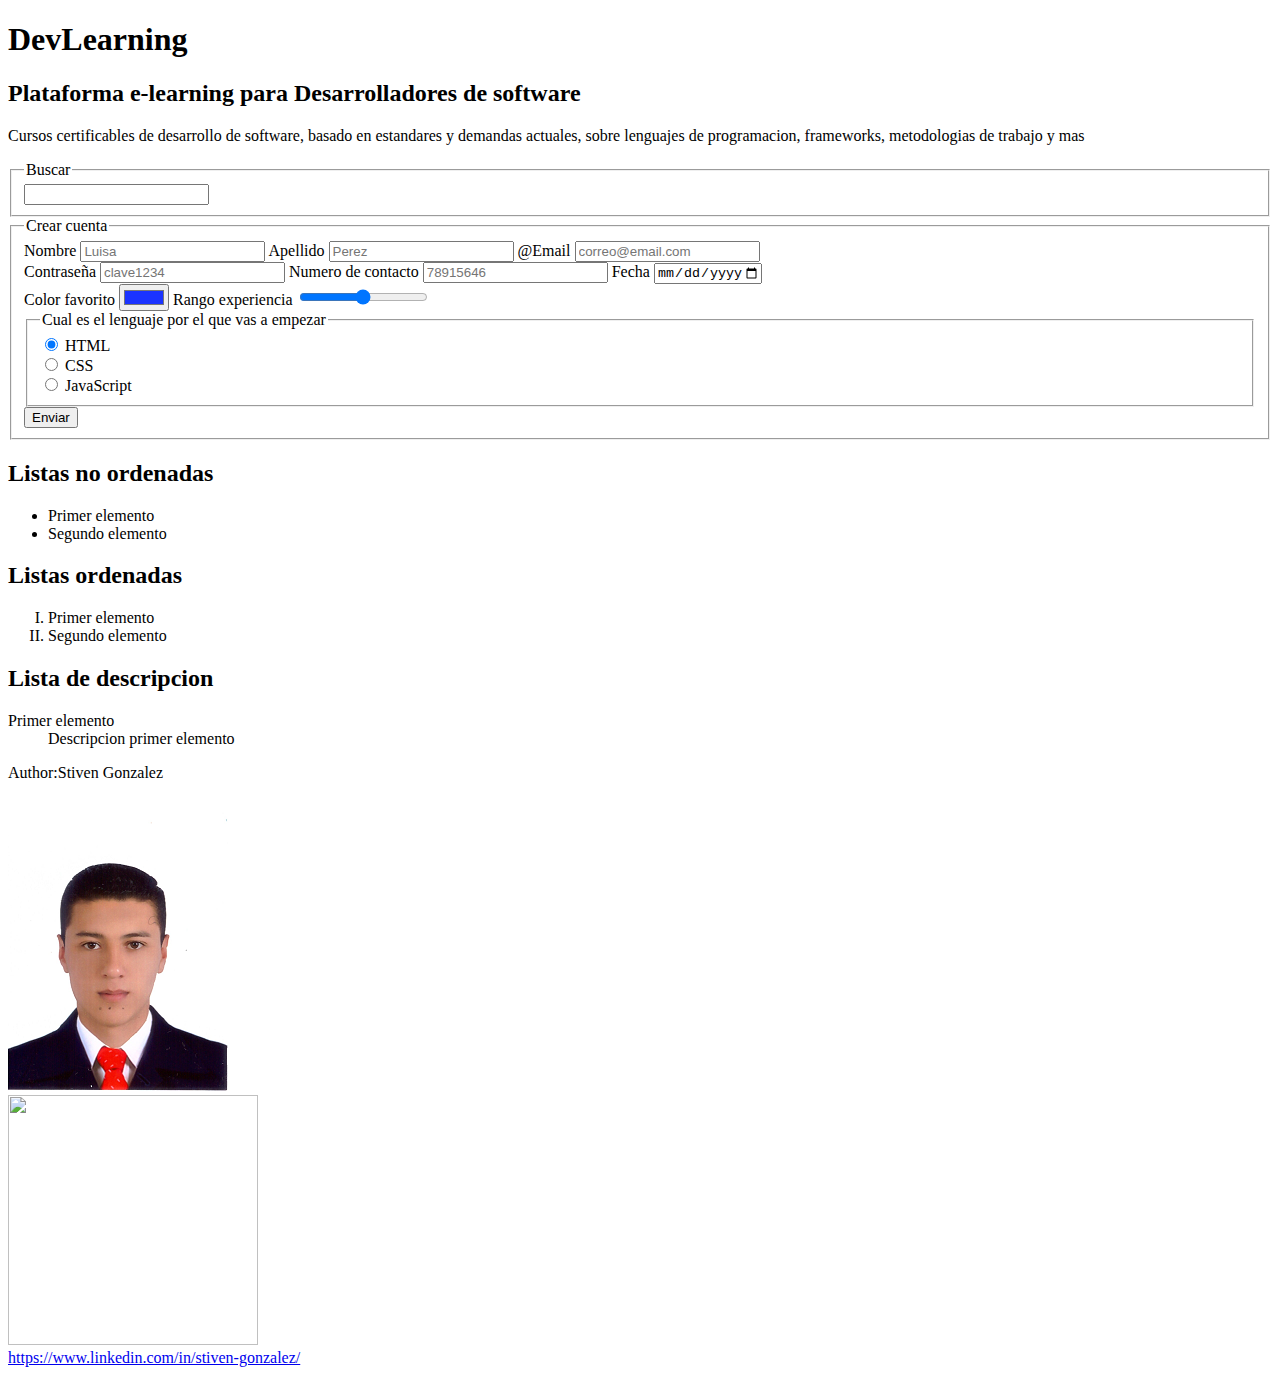
==== index.html @ 88ff90ee "Verificacion estandares html" ====
<!DOCTYPE html>

<html lang=es>

<head>
    <meta charset="UTF-8">
    <title>DevLearning</title>
    <script src="js/data.js"></script>
</head>

<body>
    <header>
        <h1>DevLearning</h1>
        <h2>Plataforma e-learning para Desarrolladores de software</h2>
        <p>Cursos certificables de desarrollo de software, basado en estandares y
            demandas actuales, sobre lenguajes de programacion, frameworks, metodologias de trabajo y mas</p1><br>
    </header>
    <main>
        <article>
            <form>
                <fieldset>
                    <legend>Buscar</legend>
                    <input type="search" id="fbuscar" name="fbuscar" /><br>
                </fieldset>
            </form>
            <form>
                <fieldset>
                    <legend>Crear cuenta</legend>
                    <label for="fnombre">Nombre</label>
                    <input type="text" id="fnombre" name="fnombre" placeholder="Luisa">
                    <label for="fapellido">Apellido</label>
                    <input type="text" id="fapellido" name="fapellido" placeholder="Perez">
                    <label for="femail">@Email</label>
                    <input type="email" id="femail" placeholder="correo@email.com" required /><br>
                    <label for="fpwd">Contraseña</label>
                    <input type="password" name="fpwd" id="fpwd" placeholder="clave1234" pattern=".{6,}" required />
                    <label for="ftel">Numero de contacto</label>
                    <input type="tel" name="ftel" id="ftel" placeholder="78915646" />
                    <label for="fdatetime">Fecha </label>
                    <input type="date" name="fdatetime" id="fdatetime" min="1996-09-21" max="2150-12-12" /><br>
                    <label for="fcolor">Color favorito</label>
                    <input type="color" name="fcolor" id="fcolor" value="#1a33FF" />
                    <label for="frango">Rango experiencia</label>
                    <input type="range" name="frango" id="frango" min="0" max="10" />
                    <fieldset>
                        <legend>Cual es el lenguaje por el que vas a empezar</legend>
                        <input type="radio" id="html" name="fav_languajes" value="HTML" checked>
                        <label for="html">HTML</label><br>
                        <input type="radio" id="css" name="fav_languajes" value="CSS">
                        <label for="css">CSS</label><br>
                        <input type="radio" id="javascript" name="fav_languajes" value="JavaScript">
                        <label for="javascript">JavaScript</label><br>
                    </fieldset>
                    <input type="submit" value="Enviar">
                </fieldset>
            </form>
        </article>
    </main>
    <nav>
        <h2>Listas no ordenadas</h2>
        <ul>
            <li>Primer elemento</li>
            <li>Segundo elemento</li>
        </ul>
    </nav>
    <aside>
        <h2>Listas ordenadas</h2>
        <ol type="I">
            <li>Primer elemento</li>
            <li>Segundo elemento</li>
        </ol>

        <h2>Lista de descripcion</h2>
        <dt>Primer elemento</dt>
        <dd>Descripcion primer elemento</dd>
    </aside>

    <footer>
        <p>Author:Stiven Gonzalez</p>
        <a href="https://www.linkedin.com/in/stiven-gonzalez/"><img src="img/foto hv camilo.png"
                alt="Foto Author"></a><br>
        <img src="https://scontent.fbog4-2.fna.fbcdn.net/v/t1.6435-9/193130720_331045011868999_1746573425550259469_n.jpg?_nc_cat=107&ccb=1-3&_nc_sid=09cbfe&_nc_eui2=AeETHBO0rUOxPkzrKO8fU1DA34I7DuLtrBbfgjsO4u2sFqx8nnTJBxHCvdpMgBCLn7IyICHwfgD_xq3jI4h8s4CF&_nc_ohc=YmF8gbYEY5oAX8qPfmm&tn=Q7TxErJ6dnznikjN&_nc_ht=scontent.fbog4-2.fna&oh=8cf3a9295124f44a0441c0dc8c49d32f&oe=612EA96A" width="250" height="250"><br>
        <a href="https://www.linkedin.com/in/stiven-gonzalez/">https://www.linkedin.com/in/stiven-gonzalez/</a>
    </footer>
</body>

</html>
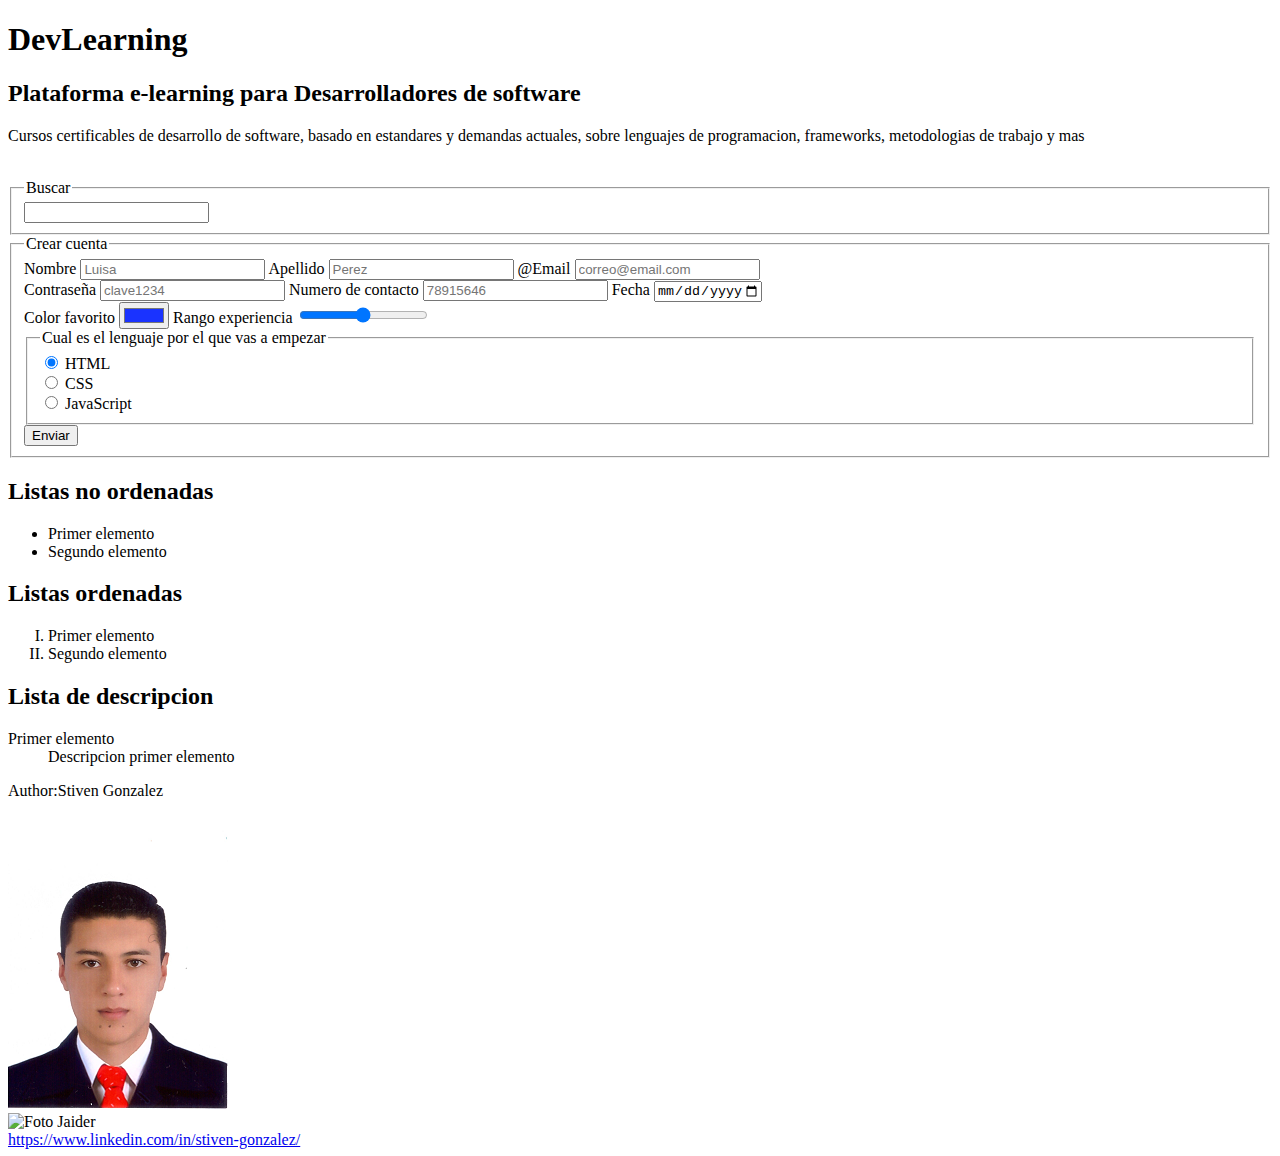
==== commit 5f1da957: "Verificacion marcado" ====
--- a/index.html
+++ b/index.html
@@ -13,7 +13,7 @@
         <h1>DevLearning</h1>
         <h2>Plataforma e-learning para Desarrolladores de software</h2>
         <p>Cursos certificables de desarrollo de software, basado en estandares y
-            demandas actuales, sobre lenguajes de programacion, frameworks, metodologias de trabajo y mas</p1><br>
+            demandas actuales, sobre lenguajes de programacion, frameworks, metodologias de trabajo y mas</p><br>
     </header>
     <main>
         <article>
@@ -71,15 +71,18 @@
         </ol>
 
         <h2>Lista de descripcion</h2>
-        <dt>Primer elemento</dt>
-        <dd>Descripcion primer elemento</dd>
+        <dl>
+            <dt>Primer elemento</dt>
+            <dd>Descripcion primer elemento</dd>
+        </dl>
+        
     </aside>
 
     <footer>
         <p>Author:Stiven Gonzalez</p>
-        <a href="https://www.linkedin.com/in/stiven-gonzalez/"><img src="img/foto hv camilo.png"
+        <a href="https://www.linkedin.com/in/stiven-gonzalez/"><img src="img/foto-hv-camilo.png"
                 alt="Foto Author"></a><br>
-        <img src="https://scontent.fbog4-2.fna.fbcdn.net/v/t1.6435-9/193130720_331045011868999_1746573425550259469_n.jpg?_nc_cat=107&ccb=1-3&_nc_sid=09cbfe&_nc_eui2=AeETHBO0rUOxPkzrKO8fU1DA34I7DuLtrBbfgjsO4u2sFqx8nnTJBxHCvdpMgBCLn7IyICHwfgD_xq3jI4h8s4CF&_nc_ohc=YmF8gbYEY5oAX8qPfmm&tn=Q7TxErJ6dnznikjN&_nc_ht=scontent.fbog4-2.fna&oh=8cf3a9295124f44a0441c0dc8c49d32f&oe=612EA96A" width="250" height="250"><br>
+        <img src="https://scontent.fbog4-2.fna.fbcdn.net/v/t1.6435-9/193130720_331045011868999_1746573425550259469_n.jpg?_nc_cat=107&ccb=1-3&_nc_sid=09cbfe&_nc_eui2=AeETHBO0rUOxPkzrKO8fU1DA34I7DuLtrBbfgjsO4u2sFqx8nnTJBxHCvdpMgBCLn7IyICHwfgD_xq3jI4h8s4CF&_nc_ohc=YmF8gbYEY5oAX8qPfmm&tn=Q7TxErJ6dnznikjN&_nc_ht=scontent.fbog4-2.fna&oh=8cf3a9295124f44a0441c0dc8c49d32f&oe=612EA96A" width="250" height="250" alt="Foto Jaider"><br>
         <a href="https://www.linkedin.com/in/stiven-gonzalez/">https://www.linkedin.com/in/stiven-gonzalez/</a>
     </footer>
 </body>
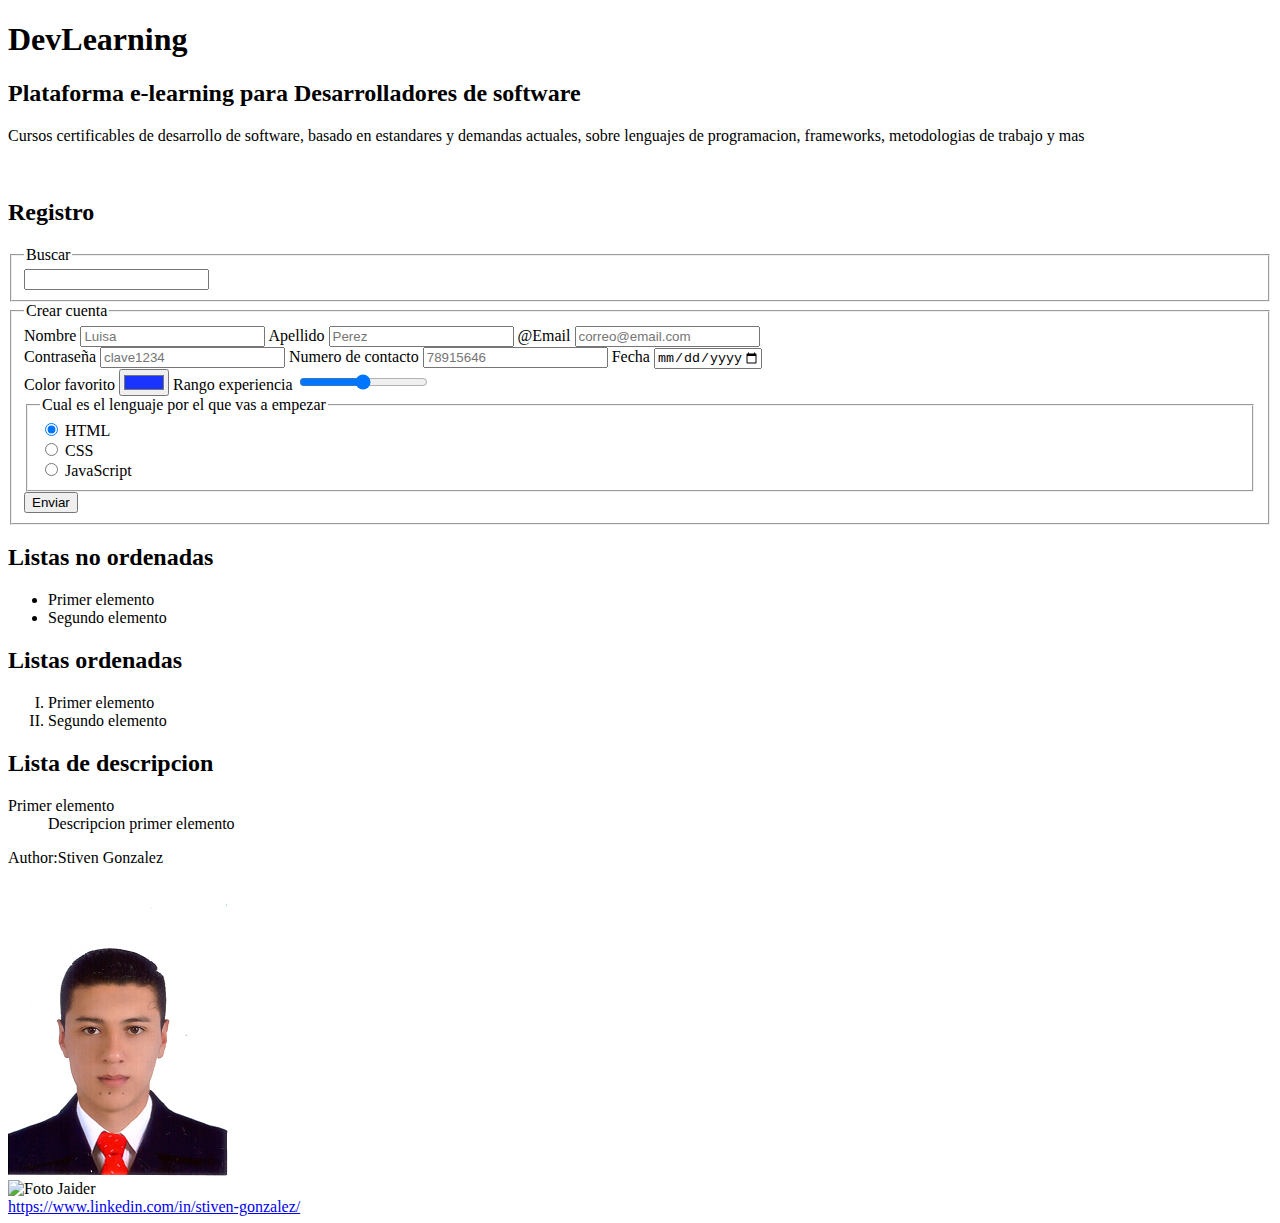
==== commit cefb61b7: "listo" ====
--- a/index.html
+++ b/index.html
@@ -17,6 +17,7 @@
     </header>
     <main>
         <article>
+            <h2>Registro</h2>
             <form>
                 <fieldset>
                     <legend>Buscar</legend>
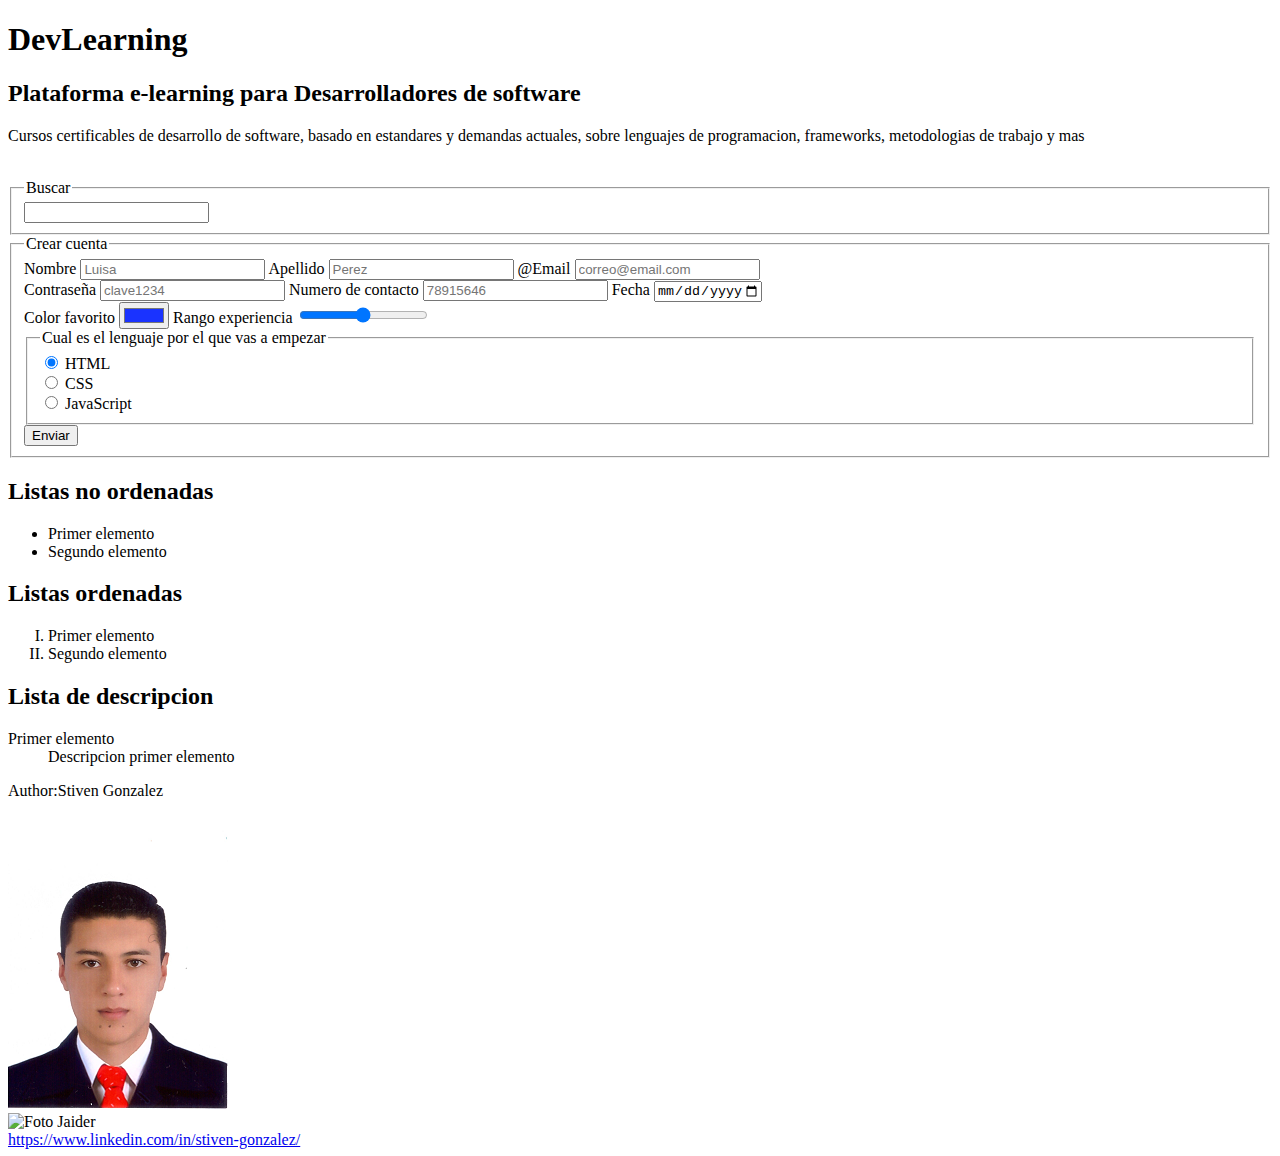
==== commit b37bef9d: "css" ====
--- a/index.html
+++ b/index.html
@@ -1,91 +1,88 @@
-<!DOCTYPE html>
-
-<html lang=es>
-
-<head>
-    <meta charset="UTF-8">
-    <title>DevLearning</title>
-    <script src="js/data.js"></script>
-</head>
-
-<body>
-    <header>
-        <h1>DevLearning</h1>
-        <h2>Plataforma e-learning para Desarrolladores de software</h2>
-        <p>Cursos certificables de desarrollo de software, basado en estandares y
-            demandas actuales, sobre lenguajes de programacion, frameworks, metodologias de trabajo y mas</p><br>
-    </header>
-    <main>
-        <article>
-            <h2>Registro</h2>
-            <form>
-                <fieldset>
-                    <legend>Buscar</legend>
-                    <input type="search" id="fbuscar" name="fbuscar" /><br>
-                </fieldset>
-            </form>
-            <form>
-                <fieldset>
-                    <legend>Crear cuenta</legend>
-                    <label for="fnombre">Nombre</label>
-                    <input type="text" id="fnombre" name="fnombre" placeholder="Luisa">
-                    <label for="fapellido">Apellido</label>
-                    <input type="text" id="fapellido" name="fapellido" placeholder="Perez">
-                    <label for="femail">@Email</label>
-                    <input type="email" id="femail" placeholder="correo@email.com" required /><br>
-                    <label for="fpwd">Contraseña</label>
-                    <input type="password" name="fpwd" id="fpwd" placeholder="clave1234" pattern=".{6,}" required />
-                    <label for="ftel">Numero de contacto</label>
-                    <input type="tel" name="ftel" id="ftel" placeholder="78915646" />
-                    <label for="fdatetime">Fecha </label>
-                    <input type="date" name="fdatetime" id="fdatetime" min="1996-09-21" max="2150-12-12" /><br>
-                    <label for="fcolor">Color favorito</label>
-                    <input type="color" name="fcolor" id="fcolor" value="#1a33FF" />
-                    <label for="frango">Rango experiencia</label>
-                    <input type="range" name="frango" id="frango" min="0" max="10" />
-                    <fieldset>
-                        <legend>Cual es el lenguaje por el que vas a empezar</legend>
-                        <input type="radio" id="html" name="fav_languajes" value="HTML" checked>
-                        <label for="html">HTML</label><br>
-                        <input type="radio" id="css" name="fav_languajes" value="CSS">
-                        <label for="css">CSS</label><br>
-                        <input type="radio" id="javascript" name="fav_languajes" value="JavaScript">
-                        <label for="javascript">JavaScript</label><br>
-                    </fieldset>
-                    <input type="submit" value="Enviar">
-                </fieldset>
-            </form>
-        </article>
-    </main>
-    <nav>
-        <h2>Listas no ordenadas</h2>
-        <ul>
-            <li>Primer elemento</li>
-            <li>Segundo elemento</li>
-        </ul>
-    </nav>
-    <aside>
-        <h2>Listas ordenadas</h2>
-        <ol type="I">
-            <li>Primer elemento</li>
-            <li>Segundo elemento</li>
-        </ol>
-
-        <h2>Lista de descripcion</h2>
-        <dl>
-            <dt>Primer elemento</dt>
-            <dd>Descripcion primer elemento</dd>
-        </dl>
-        
-    </aside>
-
-    <footer>
-        <p>Author:Stiven Gonzalez</p>
-        <a href="https://www.linkedin.com/in/stiven-gonzalez/"><img src="img/foto-hv-camilo.png"
-                alt="Foto Author"></a><br>
-        <img src="https://scontent.fbog4-2.fna.fbcdn.net/v/t1.6435-9/193130720_331045011868999_1746573425550259469_n.jpg?_nc_cat=107&ccb=1-3&_nc_sid=09cbfe&_nc_eui2=AeETHBO0rUOxPkzrKO8fU1DA34I7DuLtrBbfgjsO4u2sFqx8nnTJBxHCvdpMgBCLn7IyICHwfgD_xq3jI4h8s4CF&_nc_ohc=YmF8gbYEY5oAX8qPfmm&tn=Q7TxErJ6dnznikjN&_nc_ht=scontent.fbog4-2.fna&oh=8cf3a9295124f44a0441c0dc8c49d32f&oe=612EA96A" width="250" height="250" alt="Foto Jaider"><br>
-        <a href="https://www.linkedin.com/in/stiven-gonzalez/">https://www.linkedin.com/in/stiven-gonzalez/</a>
-    </footer>
-</body>
-
+<!DOCTYPE html>
+
+<html lang=es>
+
+<head>
+    <meta charset="UTF-8">
+    <title>DevLearning</title>
+    <script src="js/data.js"></script>
+</head>
+
+<body>
+    <header>
+        <h1>DevLearning</h1>
+        <h2>Plataforma e-learning para Desarrolladores de software</h2>
+        <p>Cursos certificables de desarrollo de software, basado en estandares y
+            demandas actuales, sobre lenguajes de programacion, frameworks, metodologias de trabajo y mas</p><br>
+    </header>
+    <main>
+            <form>
+                <fieldset>
+                    <legend>Buscar</legend>
+                    <input type="search" id="fbuscar" name="fbuscar" /><br>
+                </fieldset>
+            </form>
+            <form>
+                <fieldset>
+                    <legend>Crear cuenta</legend>
+                    <label for="fnombre">Nombre</label>
+                    <input type="text" id="fnombre" name="fnombre" placeholder="Luisa">
+                    <label for="fapellido">Apellido</label>
+                    <input type="text" id="fapellido" name="fapellido" placeholder="Perez">
+                    <label for="femail">@Email</label>
+                    <input type="email" id="femail" placeholder="correo@email.com" required /><br>
+                    <label for="fpwd">Contraseña</label>
+                    <input type="password" name="fpwd" id="fpwd" placeholder="clave1234" pattern=".{6,}" required />
+                    <label for="ftel">Numero de contacto</label>
+                    <input type="tel" name="ftel" id="ftel" placeholder="78915646" />
+                    <label for="fdatetime">Fecha </label>
+                    <input type="date" name="fdatetime" id="fdatetime" min="1996-09-21" max="2150-12-12" /><br>
+                    <label for="fcolor">Color favorito</label>
+                    <input type="color" name="fcolor" id="fcolor" value="#1a33FF" />
+                    <label for="frango">Rango experiencia</label>
+                    <input type="range" name="frango" id="frango" min="0" max="10" />
+                    <fieldset>
+                        <legend>Cual es el lenguaje por el que vas a empezar</legend>
+                        <input type="radio" id="html" name="fav_languajes" value="HTML" checked>
+                        <label for="html">HTML</label><br>
+                        <input type="radio" id="css" name="fav_languajes" value="CSS">
+                        <label for="css">CSS</label><br>
+                        <input type="radio" id="javascript" name="fav_languajes" value="JavaScript">
+                        <label for="javascript">JavaScript</label><br>
+                    </fieldset>
+                    <input type="submit" value="Enviar">
+                </fieldset>
+            </form>
+        </article>
+    </main>
+    <nav>
+        <h2>Listas no ordenadas</h2>
+        <ul>
+            <li>Primer elemento</li>
+            <li>Segundo elemento</li>
+        </ul>
+    </nav>
+    <aside>
+        <h2>Listas ordenadas</h2>
+        <ol type="I">
+            <li>Primer elemento</li>
+            <li>Segundo elemento</li>
+        </ol>
+
+        <h2>Lista de descripcion</h2>
+        <dl>
+            <dt>Primer elemento</dt>
+            <dd>Descripcion primer elemento</dd>
+        </dl>
+    </aside>
+
+    <footer>
+        <p>Author:Stiven Gonzalez</p>
+        <a href="https://www.linkedin.com/in/stiven-gonzalez/"><img src="img/foto-hv-camilo.png"
+                alt="Foto Author"></a><br>
+        <img src="https://scontent.fbog4-2.fna.fbcdn.net/v/t1.6435-9/193130720_331045011868999_1746573425550259469_n.jpg?_nc_cat=107&ccb=1-3&_nc_sid=09cbfe&_nc_eui2=AeETHBO0rUOxPkzrKO8fU1DA34I7DuLtrBbfgjsO4u2sFqx8nnTJBxHCvdpMgBCLn7IyICHwfgD_xq3jI4h8s4CF&_nc_ohc=YmF8gbYEY5oAX8qPfmm&tn=Q7TxErJ6dnznikjN&_nc_ht=scontent.fbog4-2.fna&oh=8cf3a9295124f44a0441c0dc8c49d32f&oe=612EA96A" width="250" height="250" alt="Foto Jaider"><br>
+        <a href="https://www.linkedin.com/in/stiven-gonzalez/">https://www.linkedin.com/in/stiven-gonzalez/</a>
+    </footer>
+</body>
+
 </html>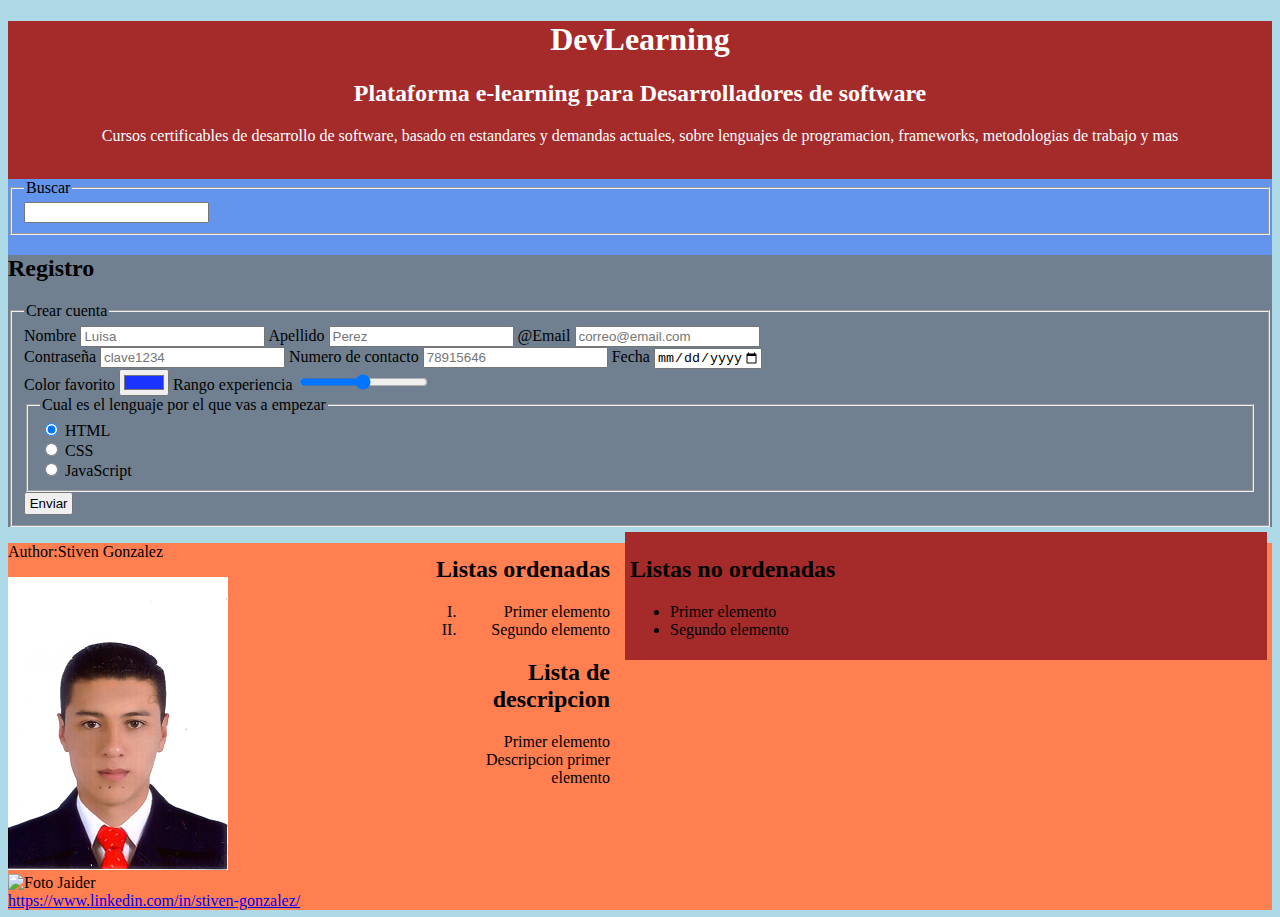
==== commit 262253fe: "css" ====
--- a/index.html
+++ b/index.html
@@ -5,23 +5,26 @@
 <head>
     <meta charset="UTF-8">
     <title>DevLearning</title>
+    <link rel="stylesheet" type="text/css" href="CSS/estilo.css" media="screen" />
     <script src="js/data.js"></script>
 </head>
 
 <body>
-    <header>
+    <header id="encabezado">
         <h1>DevLearning</h1>
         <h2>Plataforma e-learning para Desarrolladores de software</h2>
         <p>Cursos certificables de desarrollo de software, basado en estandares y
             demandas actuales, sobre lenguajes de programacion, frameworks, metodologias de trabajo y mas</p><br>
     </header>
     <main>
-            <form>
-                <fieldset>
-                    <legend>Buscar</legend>
-                    <input type="search" id="fbuscar" name="fbuscar" /><br>
-                </fieldset>
-            </form>
+        <form>
+            <fieldset>
+                <legend>Buscar</legend>
+                <input type="search" id="fbuscar" name="fbuscar" /><br>
+            </fieldset>
+        </form>
+        <article>
+            <h2>Registro</h2>
             <form>
                 <fieldset>
                     <legend>Crear cuenta</legend>
@@ -50,7 +53,7 @@
                         <input type="radio" id="javascript" name="fav_languajes" value="JavaScript">
                         <label for="javascript">JavaScript</label><br>
                     </fieldset>
-                    <input type="submit" value="Enviar">
+                    <input id="fboton" type="submit" value="Enviar">
                 </fieldset>
             </form>
         </article>
@@ -80,7 +83,8 @@
         <p>Author:Stiven Gonzalez</p>
         <a href="https://www.linkedin.com/in/stiven-gonzalez/"><img src="img/foto-hv-camilo.png"
                 alt="Foto Author"></a><br>
-        <img src="https://scontent.fbog4-2.fna.fbcdn.net/v/t1.6435-9/193130720_331045011868999_1746573425550259469_n.jpg?_nc_cat=107&ccb=1-3&_nc_sid=09cbfe&_nc_eui2=AeETHBO0rUOxPkzrKO8fU1DA34I7DuLtrBbfgjsO4u2sFqx8nnTJBxHCvdpMgBCLn7IyICHwfgD_xq3jI4h8s4CF&_nc_ohc=YmF8gbYEY5oAX8qPfmm&tn=Q7TxErJ6dnznikjN&_nc_ht=scontent.fbog4-2.fna&oh=8cf3a9295124f44a0441c0dc8c49d32f&oe=612EA96A" width="250" height="250" alt="Foto Jaider"><br>
+        <img src="https://scontent.fbog4-2.fna.fbcdn.net/v/t1.6435-9/193130720_331045011868999_1746573425550259469_n.jpg?_nc_cat=107&ccb=1-3&_nc_sid=09cbfe&_nc_eui2=AeETHBO0rUOxPkzrKO8fU1DA34I7DuLtrBbfgjsO4u2sFqx8nnTJBxHCvdpMgBCLn7IyICHwfgD_xq3jI4h8s4CF&_nc_ohc=YmF8gbYEY5oAX8qPfmm&tn=Q7TxErJ6dnznikjN&_nc_ht=scontent.fbog4-2.fna&oh=8cf3a9295124f44a0441c0dc8c49d32f&oe=612EA96A"
+            width="250" height="250" alt="Foto Jaider"><br>
         <a href="https://www.linkedin.com/in/stiven-gonzalez/">https://www.linkedin.com/in/stiven-gonzalez/</a>
     </footer>
 </body>
--- a/CSS/estilo.css
+++ b/CSS/estilo.css
@@ -0,0 +1,58 @@
+body {
+    background-color: lightblue;
+}
+
+/*h1 {
+    color: white;
+    text-align: center;
+}*/
+
+p {
+    font-family: verdana;
+    font-size: 16px;
+}
+
+header {
+    color: white;
+    text-align: center;
+    background-color: brown;
+}
+article {
+    color: black;
+    text-align:left;
+    background-color: slategrey;
+}
+nav{
+    width: 50%;
+    margin:5px;
+    padding: 5px;
+    float: right;
+    color: black;
+    text-align:left;
+    background-color: brown;
+}
+main{
+    background-color:cornflowerblue;
+}
+aside{
+    width: 15%;
+    margin: 5px;
+    padding: 5px;
+    float: right;
+    color: black;
+    text-align:right;
+    /*background-image: url(https://upload.wikimedia.org/wikipedia/commons/6/61/HTML5_logo_and_wordmark.svg);*/
+}
+footer{
+    float:none;
+    color: black;
+    text-align:left;
+    background-color: coral;
+}
+#fboton{
+    /*background-image: url();*/
+    display:inline-block;
+    padding: 2px 2px;
+    text-align: center;
+    width: 4%;
+}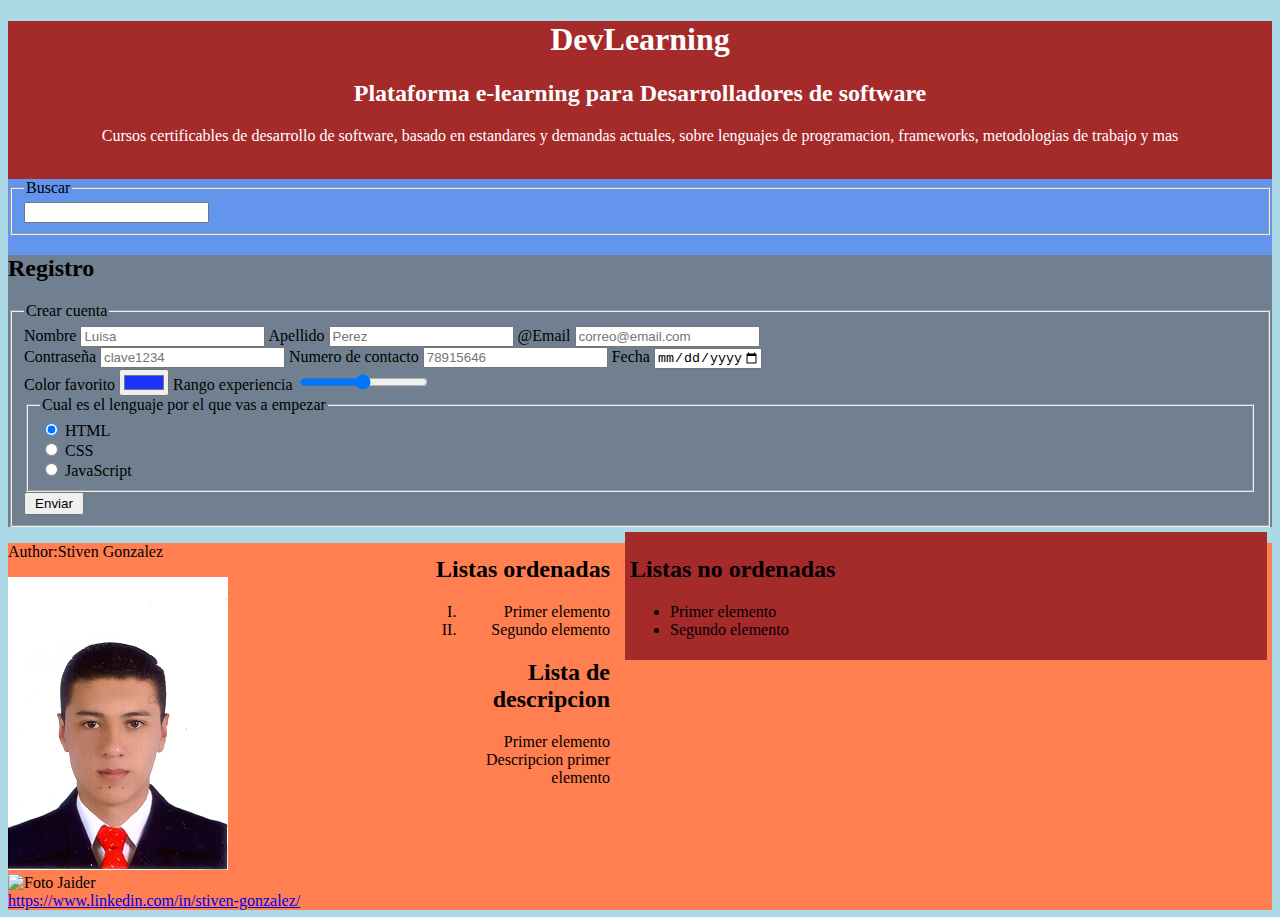
==== commit 028109cb: "hover" ====
--- a/index.html
+++ b/index.html
@@ -9,7 +9,7 @@
     <script src="js/data.js"></script>
 </head>
 
-<body>
+<body onload="saludo()">
     <header id="encabezado">
         <h1>DevLearning</h1>
         <h2>Plataforma e-learning para Desarrolladores de software</h2>
--- a/CSS/estilo.css
+++ b/CSS/estilo.css
@@ -54,5 +54,8 @@
     display:inline-block;
     padding: 2px 2px;
     text-align: center;
-    width: 4%;
+    width: 60px;
+}
+#fboton:hover{
+    background-color: #008CBA;
 }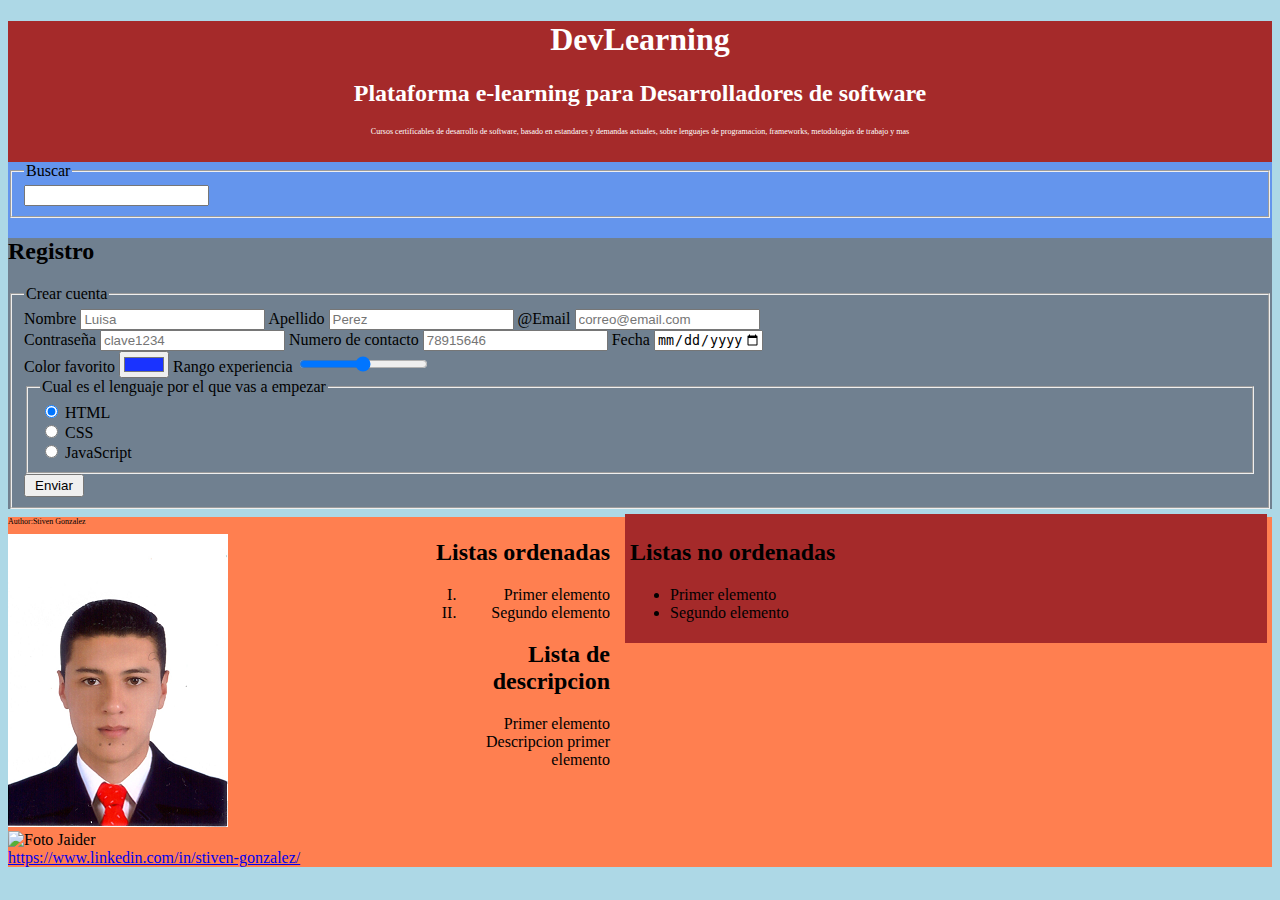
==== commit d38c07a8: "ca" ====
--- a/index.html
+++ b/index.html
@@ -4,6 +4,7 @@
 
 <head>
     <meta charset="UTF-8">
+    <meta name="viewport" content="width=device-width, initial-scale=1.0">
     <title>DevLearning</title>
     <link rel="stylesheet" type="text/css" href="CSS/estilo.css" media="screen" />
     <script src="js/data.js"></script>
--- a/CSS/estilo.css
+++ b/CSS/estilo.css
@@ -9,7 +9,7 @@
 
 p {
     font-family: verdana;
-    font-size: 16px;
+    font-size: 50%;
 }
 
 header {
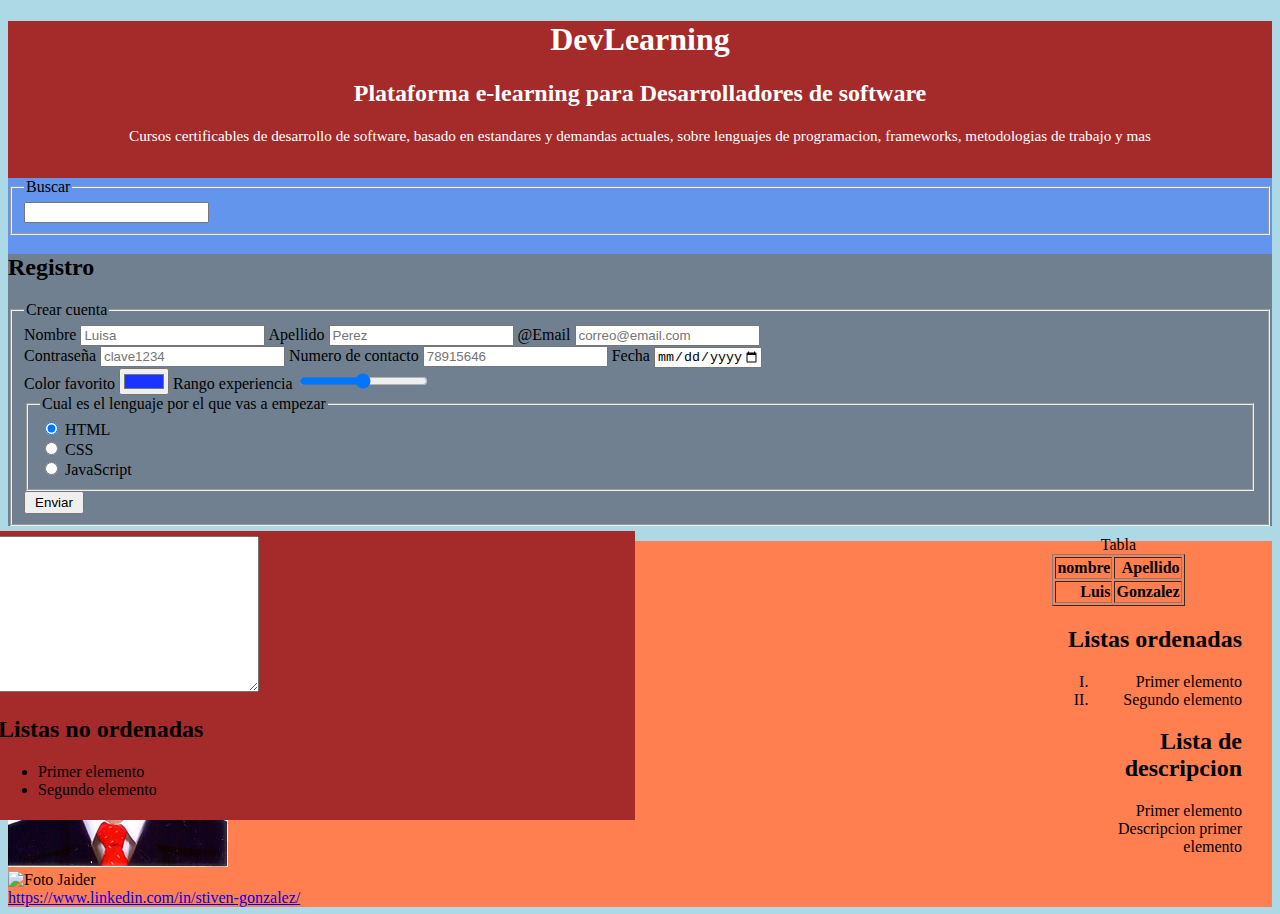
==== commit 2e6b6e27: "final" ====
--- a/index.html
+++ b/index.html
@@ -26,7 +26,7 @@
         </form>
         <article>
             <h2>Registro</h2>
-            <form>
+            <form action="js/data.js" method="GET">
                 <fieldset>
                     <legend>Crear cuenta</legend>
                     <label for="fnombre">Nombre</label>
@@ -60,6 +60,7 @@
         </article>
     </main>
     <nav>
+        <textarea name="PQRS" id="" cols="30" rows="10"></textarea>
         <h2>Listas no ordenadas</h2>
         <ul>
             <li>Primer elemento</li>
@@ -67,6 +68,22 @@
         </ul>
     </nav>
     <aside>
+        <table border="1" >
+            <caption>Tabla</caption>
+            <thead>
+                <tr>
+                    <th>nombre</th>
+                    <th>Apellido</th>
+                </tr>
+            </thead>
+            <tbody>
+                <tr>
+                    <th>Luis</th>
+                    <th>Gonzalez</th>
+                </tr>
+
+            </tbody>
+        </table>
         <h2>Listas ordenadas</h2>
         <ol type="I">
             <li>Primer elemento</li>
--- a/CSS/estilo.css
+++ b/CSS/estilo.css
@@ -9,7 +9,7 @@
 
 p {
     font-family: verdana;
-    font-size: 50%;
+    font-size: 95%;
 }
 
 header {
@@ -30,6 +30,8 @@
     color: black;
     text-align:left;
     background-color: brown;
+    position:relative;
+    right: 50%;
 }
 main{
     background-color:cornflowerblue;
@@ -41,6 +43,8 @@
     float: right;
     color: black;
     text-align:right;
+    position:relative;
+    left: 50%;
     /*background-image: url(https://upload.wikimedia.org/wikipedia/commons/6/61/HTML5_logo_and_wordmark.svg);*/
 }
 footer{
